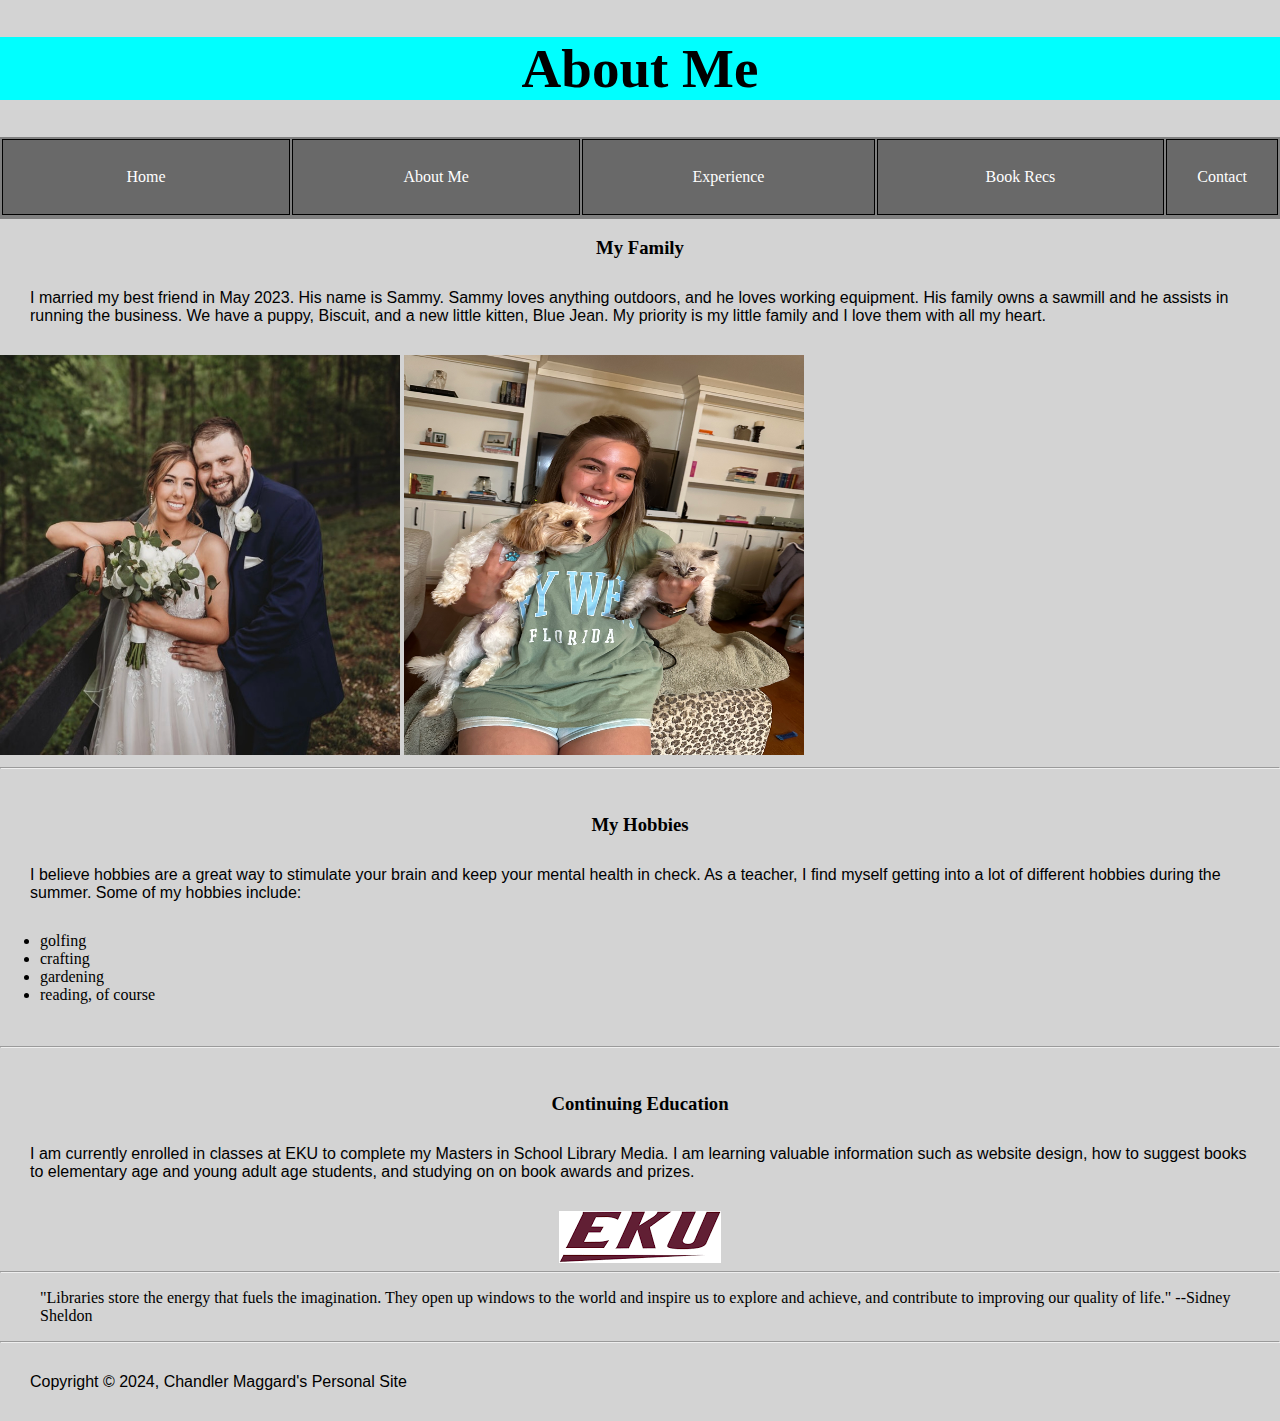
==== aboutme.html @ 316a4648 "Add files via upload" ====
<!DOCTYPE html>
<html lang="en">
<head>
  <meta charset="utf-8">
  <meta http-equiv="x-ua-compatible" content="ie=edge">
  <meta name="viewport" content="width=device-width, initial-scale=1, shrink-to-fit=no">

  <title>About Me</title>
<link rel="stylesheet" href="project.css" >
</head>

<body>
	<header id="main-header">
		<h1>About Me</h1>
<nav class="navbar">
	<table>
			<tr>
				<td><a href="index.html">Home</a></td>
				<td><a href="aboutme.html">About Me</a></td>
				<td><a href="experience.html">Experience</a></td>
				<td><a href="bookrecs.html">Book Recs</a></td>
				<td><a href="contact.html">Contact</a></td>
			<tr>
	</table>
</nav>
	</header>
	
	<section>
		<article class="post">
			<h3>My Family</h3>
			<p>I married my best friend in May 2023. His name is Sammy. Sammy loves anything outdoors, and he loves working equipment. His family owns a sawmill and he assists in running the business. We have a puppy, Biscuit, and a new little kitten, Blue Jean. My priority is my little family and I love them with all my heart. 
		</article>
<img src="IMG_3147.jpeg"width= 400px height= 400px> <img src="IMG_4323.jpeg" width=400px height=400px>


<hr>
<br>

		<article class="post">
			<h3>My Hobbies</h3>
			<p> I believe hobbies are a great way to stimulate your brain and keep your mental health in check. As a teacher, I find myself getting into a lot of different hobbies during the summer. Some of my hobbies include:</p>
			<ul>
				<li>golfing</li>
				<li>crafting</li>
				<li>gardening</li>
				<li>reading, of course</li>
			</ul>
			</article>
<br>	
<hr>
<br>
		<article class="post">
			<h3>Continuing Education</h3>
			<p> I am currently enrolled in classes at EKU to complete my Masters in School Library Media. I am learning valuable information such as website design, how to suggest books to elementary age and young adult age students, and studying on on book awards and prizes.</p> 
			<img src="eku.jpg" class=center>
		</article>
	</section>
<hr>
	<blockquote cite="https://www.librarianshipstudies.com/2018/05/quotes-libraries-librarians-library-information-science.html" >
		"Libraries store the energy that fuels the imagination. They open up windows to the world and inspire us to explore and achieve, and contribute to improving our quality of life." --Sidney Sheldon
	</blockquote>
	<hr>
	<footer id="main-footer">
		<p>Copyright &copy; 2024, Chandler Maggard's Personal Site </p>
	</footer>
	
	
</body>
</html>
---- project.css ----
body{
	margin:0px;
	background-color:#D3D3D3;
}
.center{
	display: block;
	margin-left: auto;
	margin-right: auto;
}

.left{
	display: block;
	margin-left: auto;
	margin-right: auto;
}
.right{
	display: block;
	margin-left: auto;
	margin-right: auto;
}

p{
	margin: 30px;
	text-align: left;
	font-family: Arial;
	font-size: 16px;

}
h1{
	text-align:center;
	background-color: #00FFFF;
	font-family:Georgia;
	font-size: 55px;
}
h2{
	text-align: left;
	margin:30px;
	font-family: Georgia;
	text-align: center;
}

h3{
	text-align: center;
	font-family: Georgia;
	margin-left: auto;
	margin-right: auto;
}
h4{
	text-align: center;
	font-family: Georgia;
	margin-left: auto;
	margin-right: auto;
}

ol{
	font-family: Georgia;
	margin-left: auto;
	margin-right: auto;
}

nav{
	background-color: gray ;
}
}
.navbar table {
	list-style-type: none;
	background-color: blue;
	overflow: hidden;
	width: 100%;
	border-collapse: collapse;
	margin: 0px;
}

.navbar a{
	color:white;
	text-decoration: none;
	padding: 14px 16px;
	display: block;
	text-align: center;
}
.navbar a:hover{
	background-color: #D3D3D3;
}
.navbar td{
	float:center;
	width:25%;
	text-align: center;
	padding:14px;
	background-color:#696969;
}

.box table, th, td{
	list-style-type: none;
	background-color: white;
	overflow: hidden;
	border: 1px solid;

}

.centertable{

	margin-left: auto;
	margin-right: auto;
}
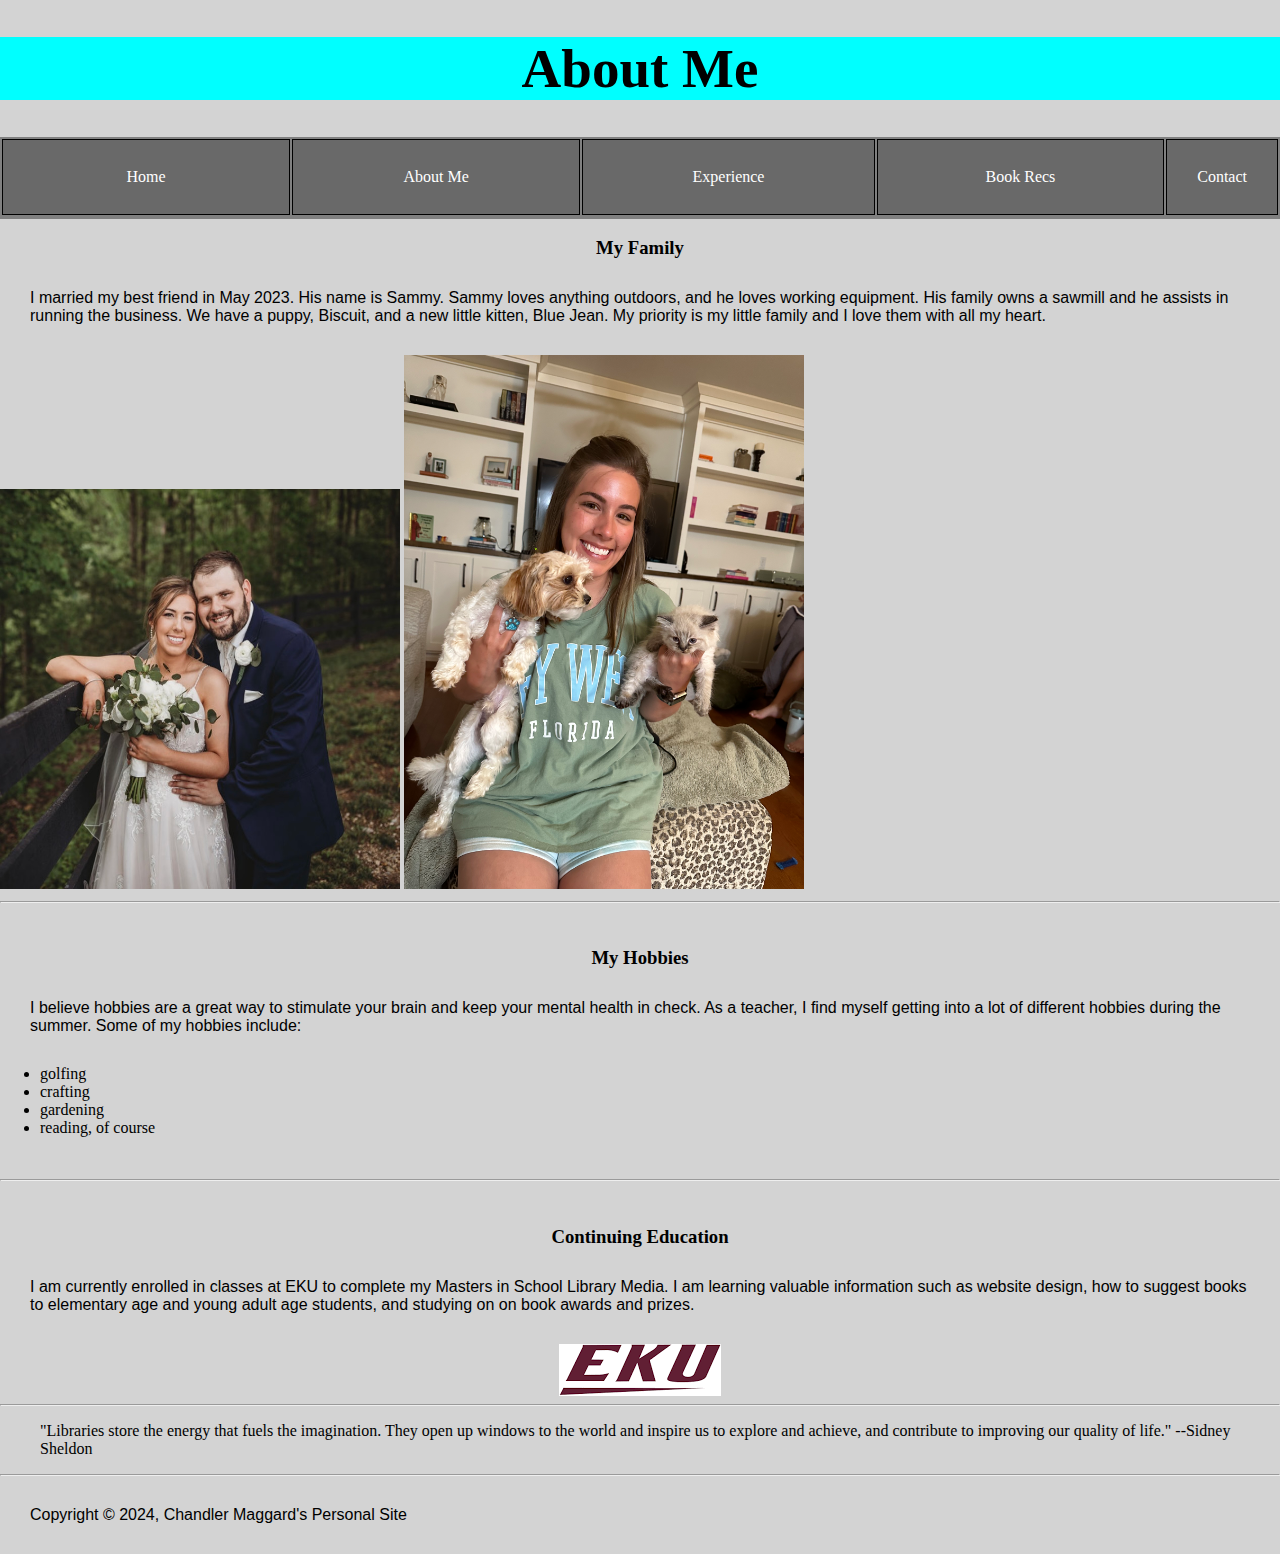
==== commit 5df89994: "Update aboutme.html" ====
--- a/aboutme.html
+++ b/aboutme.html
@@ -30,7 +30,7 @@
 			<h3>My Family</h3>
 			<p>I married my best friend in May 2023. His name is Sammy. Sammy loves anything outdoors, and he loves working equipment. His family owns a sawmill and he assists in running the business. We have a puppy, Biscuit, and a new little kitten, Blue Jean. My priority is my little family and I love them with all my heart. 
 		</article>
-<img src="IMG_3147.jpeg"width= 400px height= 400px> <img src="IMG_4323.jpeg" width=400px height=400px>
+<img src="IMG_3147.jpeg"width= 400px height= 400px> <img src="IMG_4323.jpeg" width=400px>
 
 
 <hr>
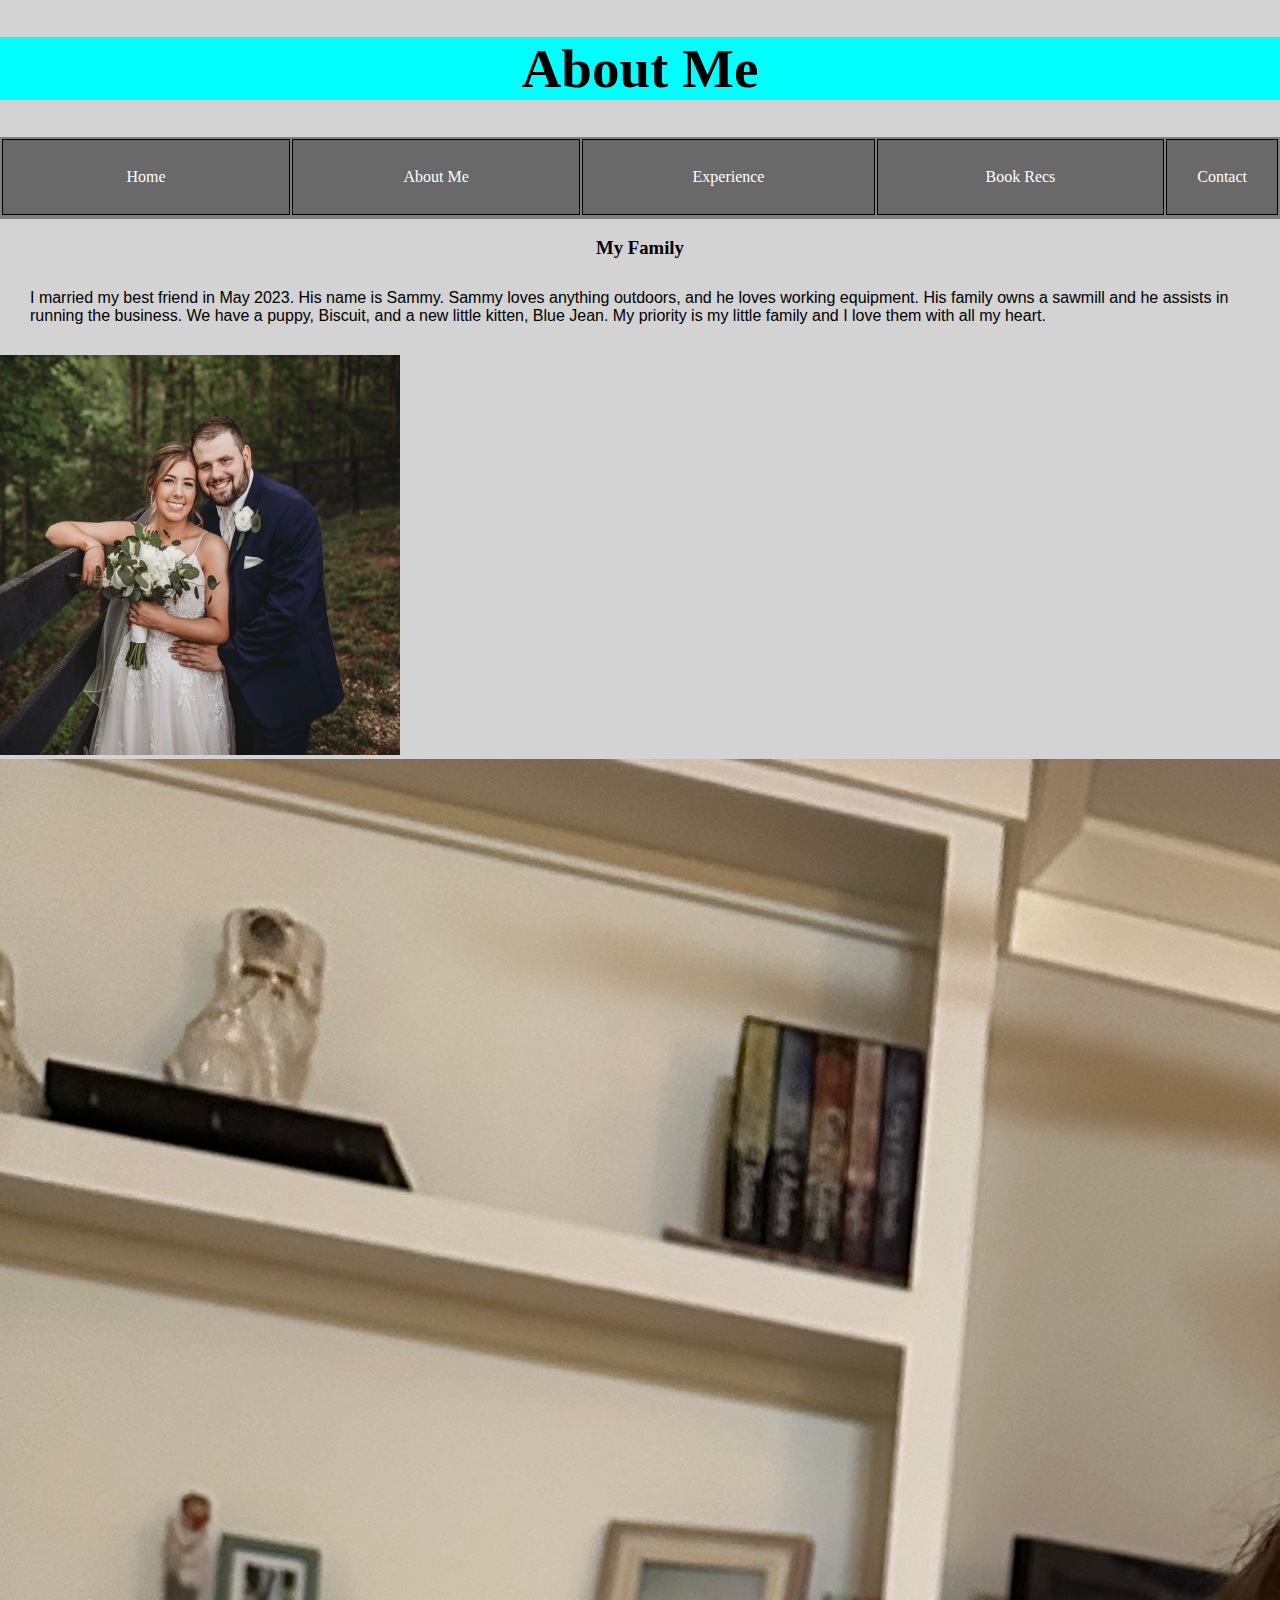
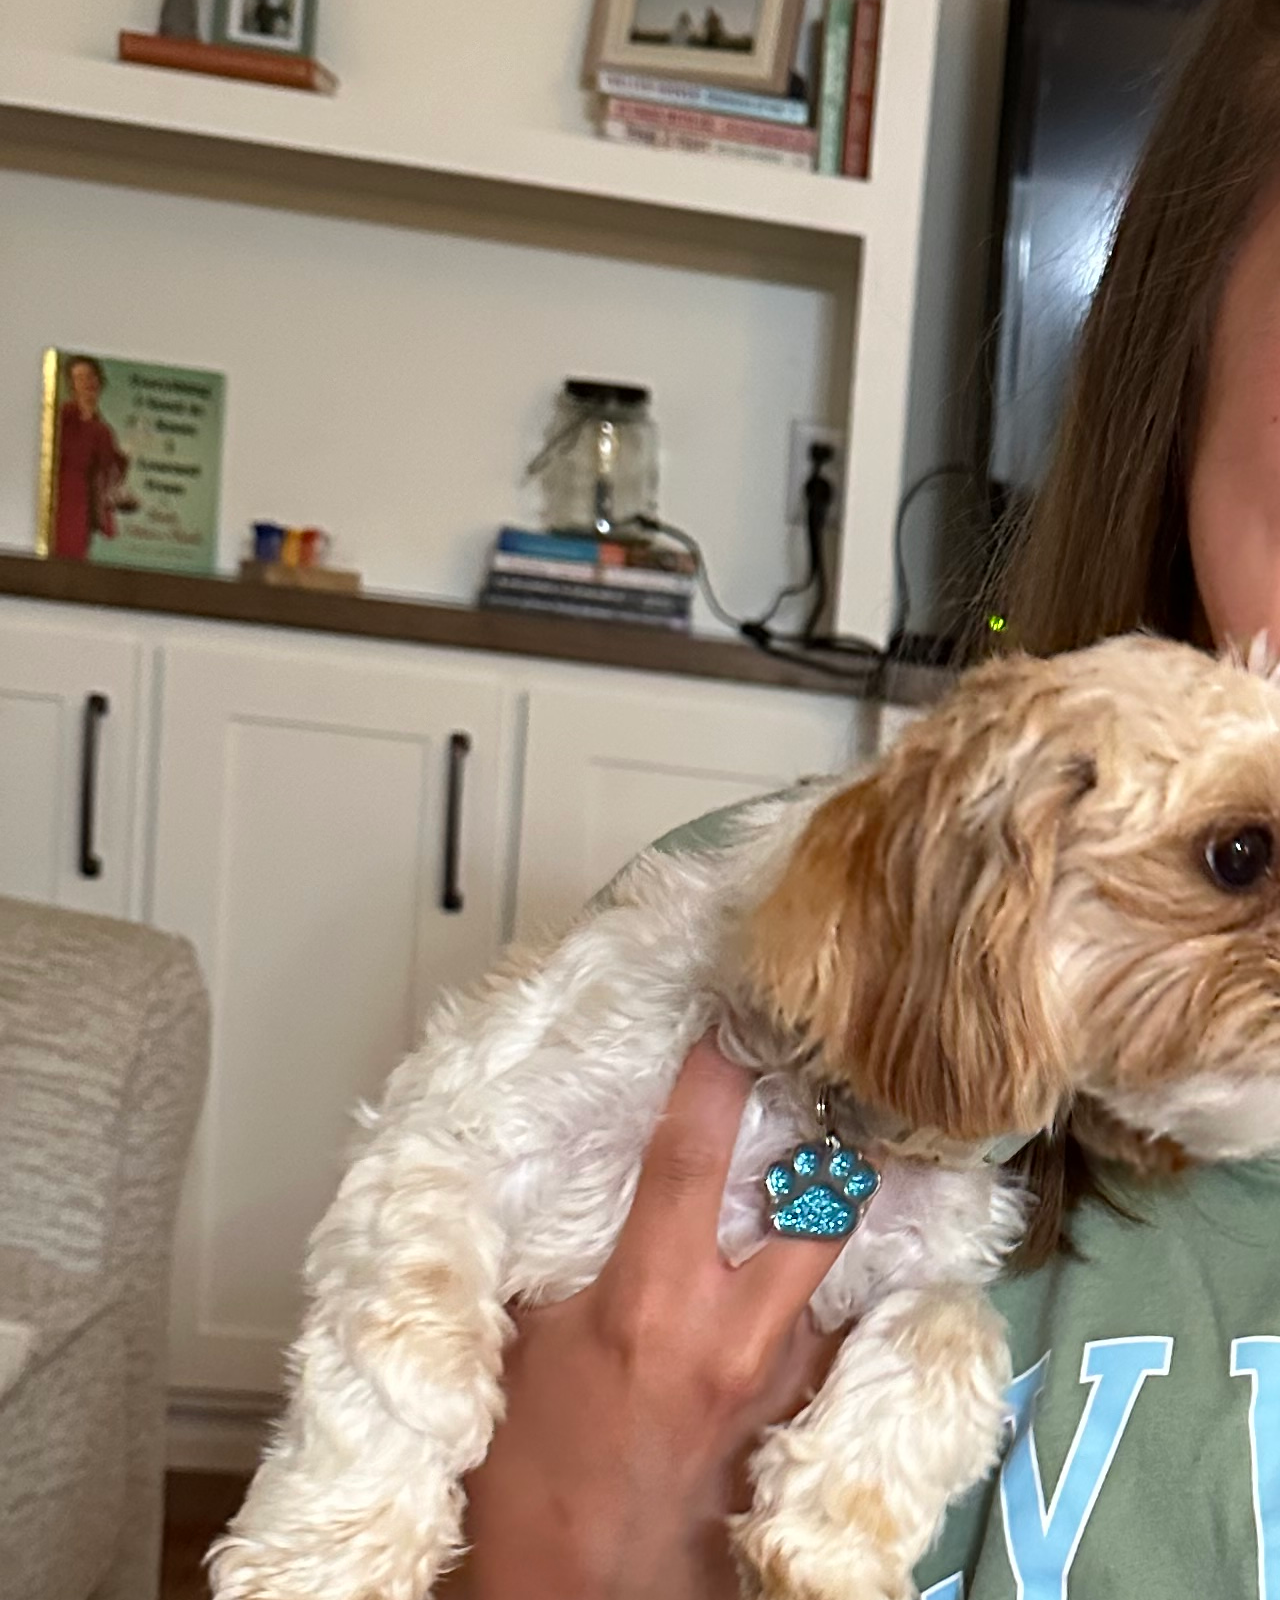
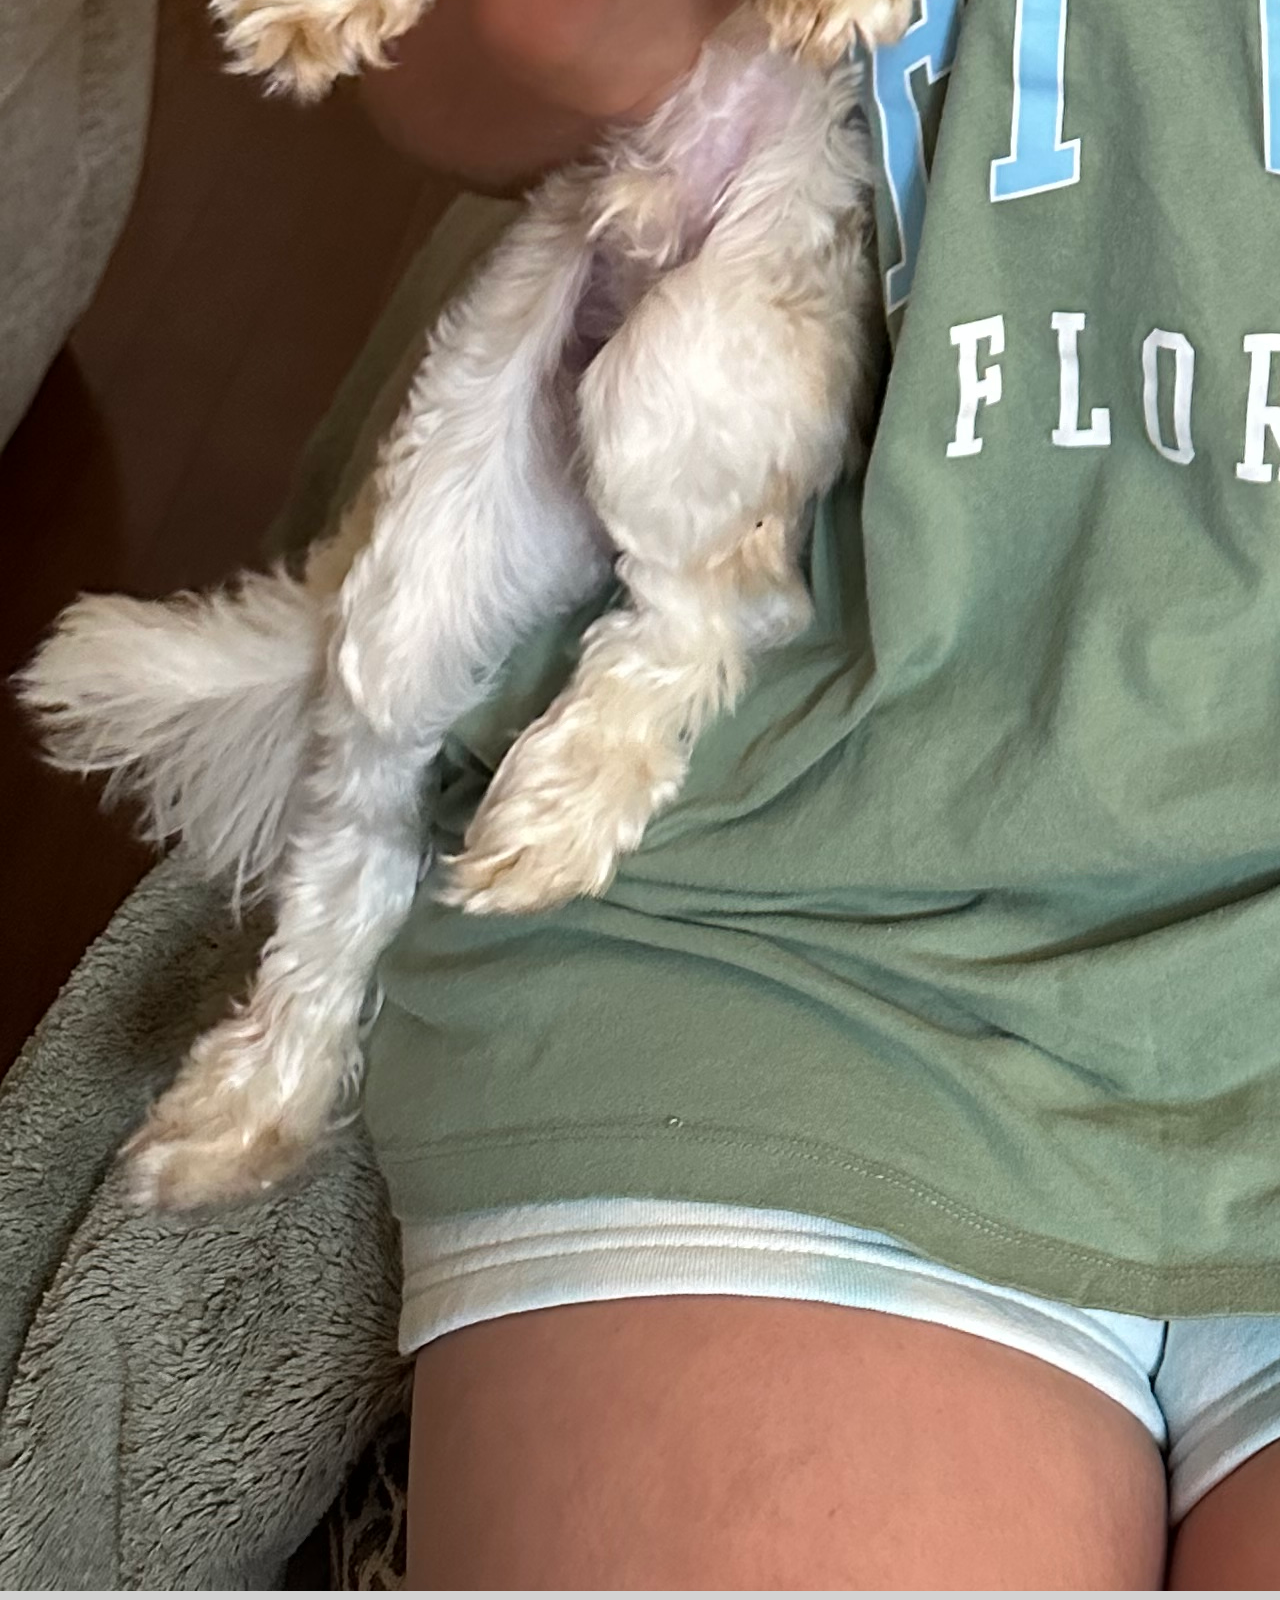
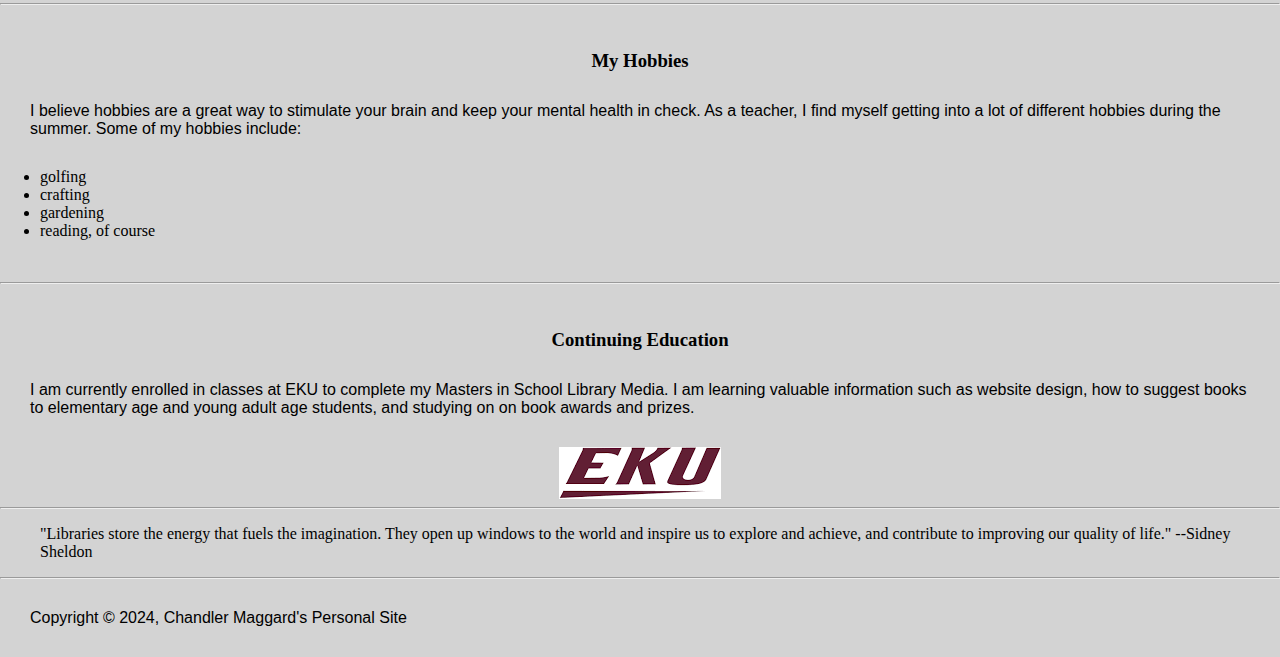
==== commit 4e795fd5: "Update aboutme.html" ====
--- a/aboutme.html
+++ b/aboutme.html
@@ -30,7 +30,7 @@
 			<h3>My Family</h3>
 			<p>I married my best friend in May 2023. His name is Sammy. Sammy loves anything outdoors, and he loves working equipment. His family owns a sawmill and he assists in running the business. We have a puppy, Biscuit, and a new little kitten, Blue Jean. My priority is my little family and I love them with all my heart. 
 		</article>
-<img src="IMG_3147.jpeg"width= 400px height= 400px> <img src="IMG_4323.jpeg" width=400px>
+<img src="IMG_3147.jpeg"width= 400px height= 400px> <img src="IMG_4323.jpeg">
 
 
 <hr>
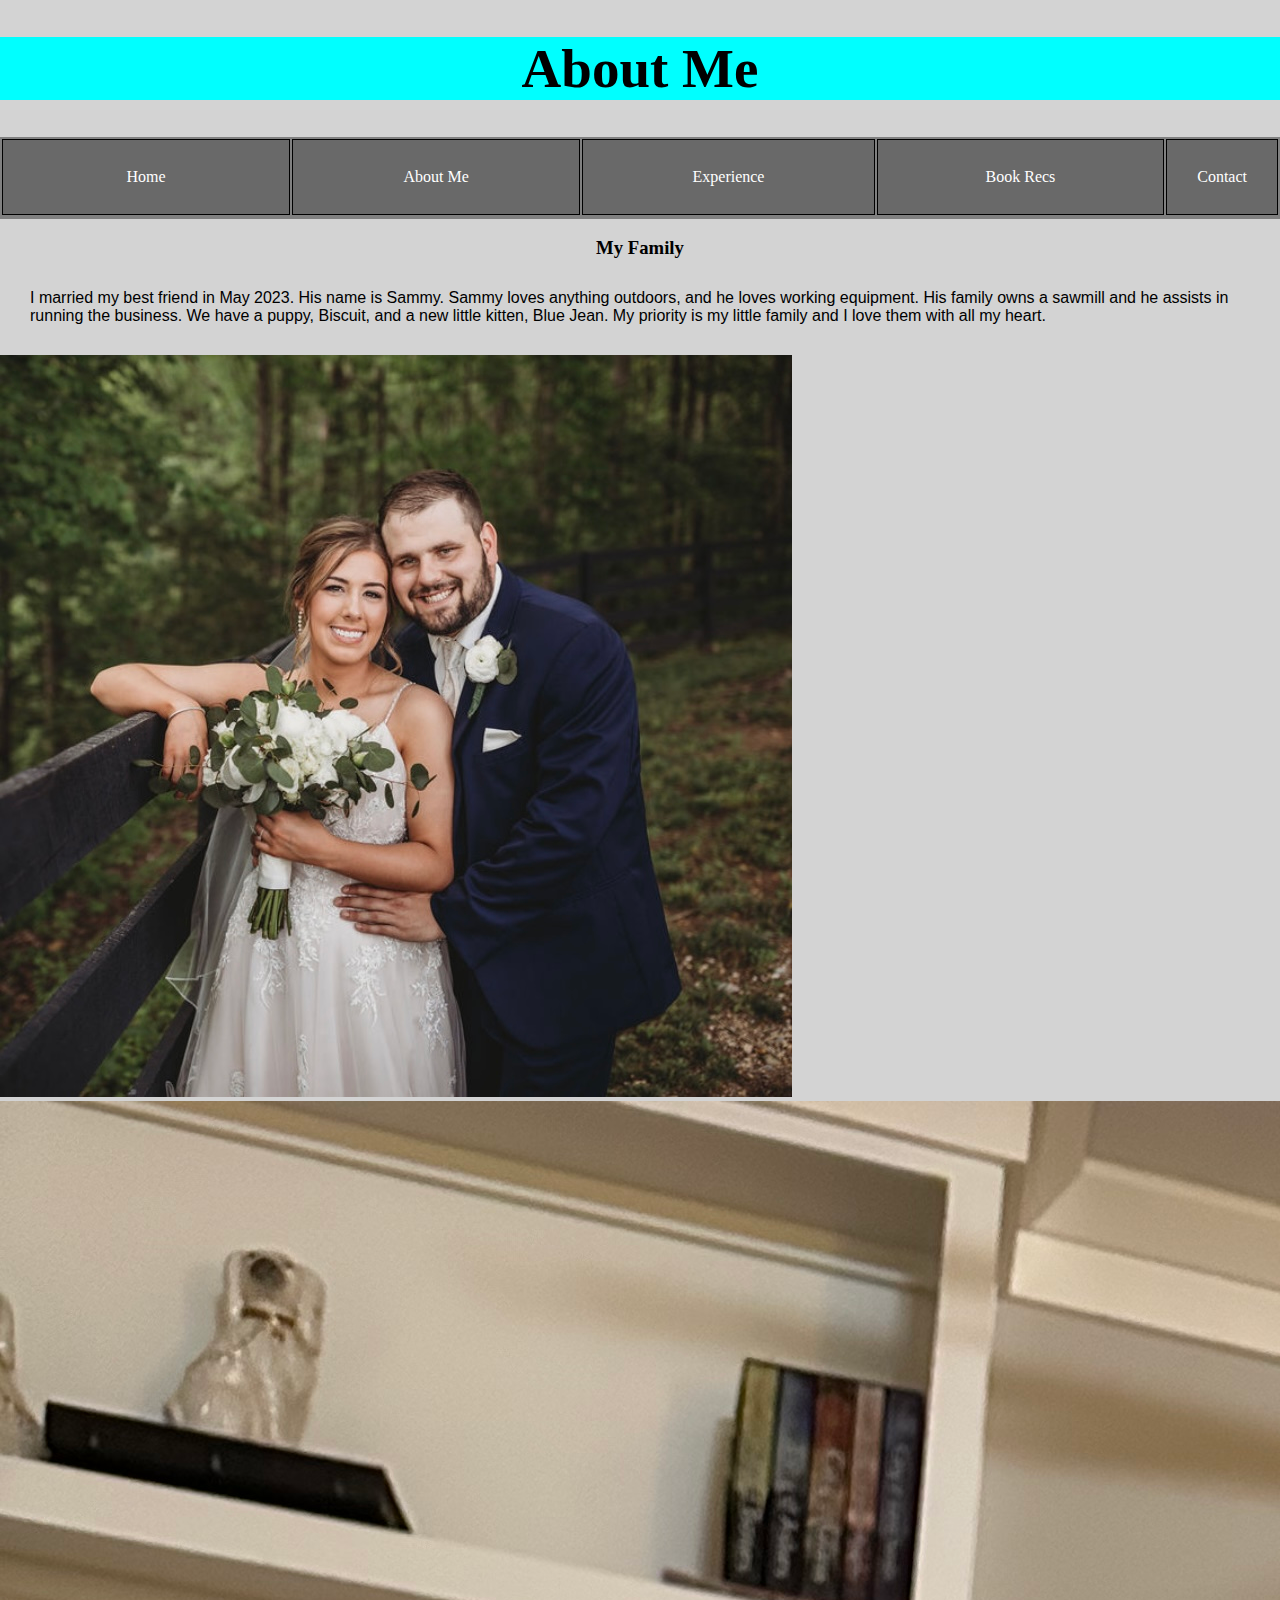
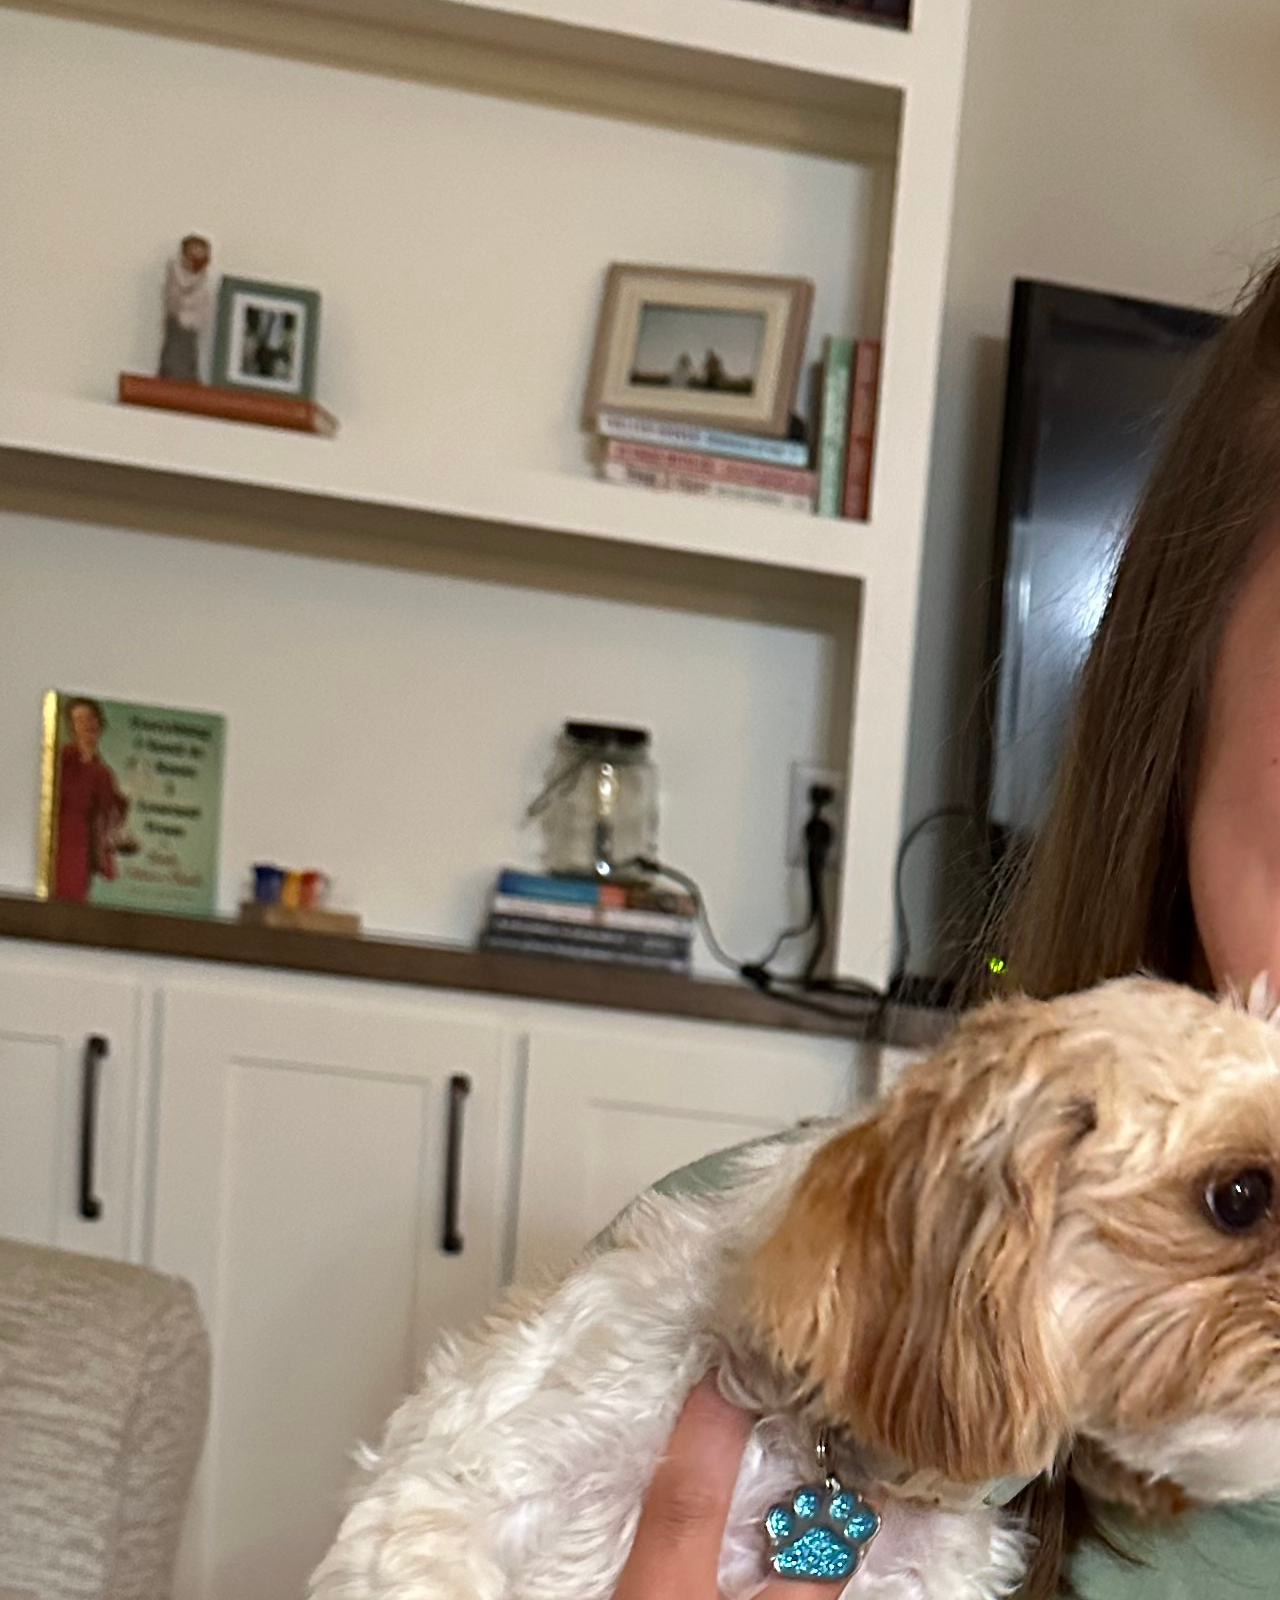
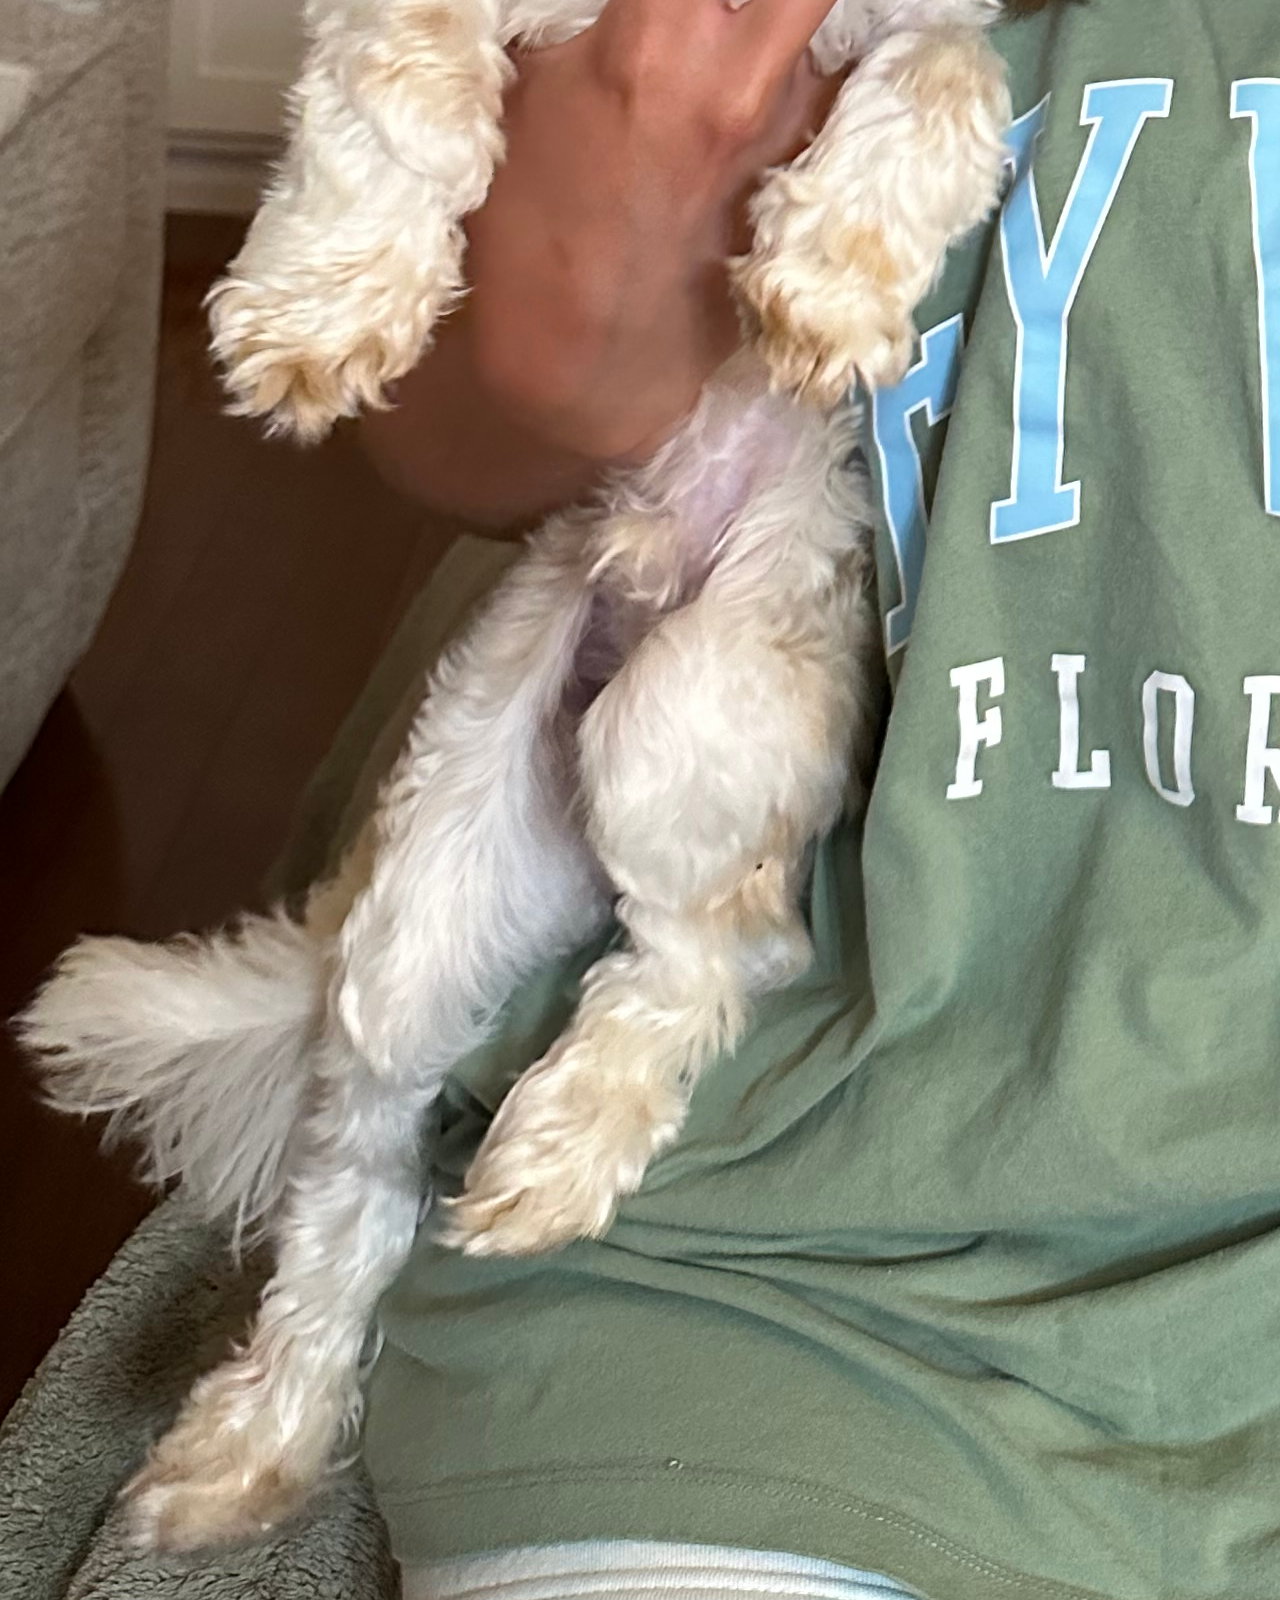
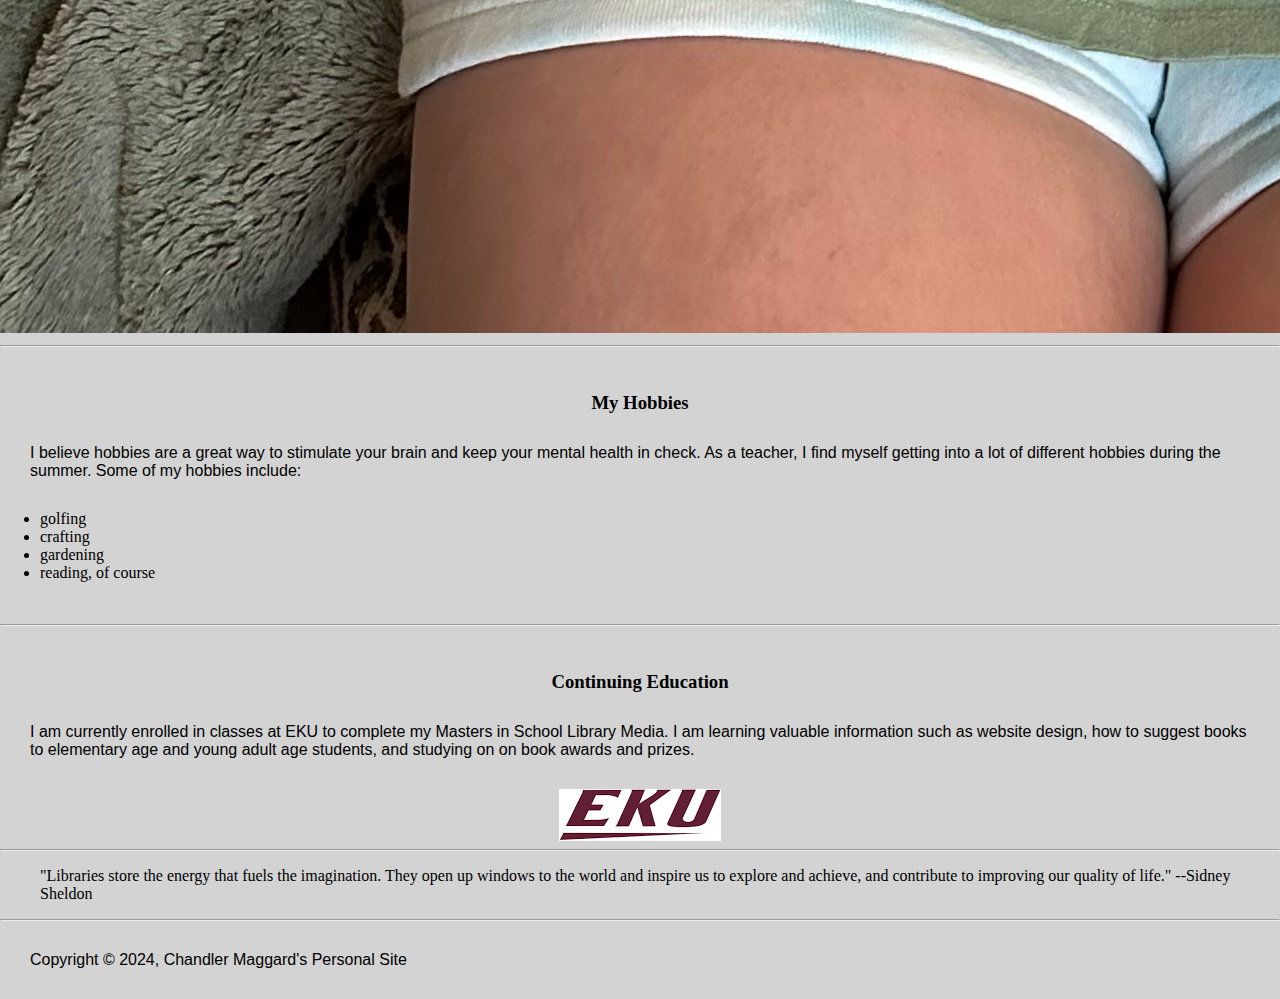
==== commit fbcc2e3f: "Update aboutme.html" ====
--- a/aboutme.html
+++ b/aboutme.html
@@ -30,7 +30,7 @@
 			<h3>My Family</h3>
 			<p>I married my best friend in May 2023. His name is Sammy. Sammy loves anything outdoors, and he loves working equipment. His family owns a sawmill and he assists in running the business. We have a puppy, Biscuit, and a new little kitten, Blue Jean. My priority is my little family and I love them with all my heart. 
 		</article>
-<img src="IMG_3147.jpeg"width= 400px height= 400px> <img src="IMG_4323.jpeg">
+<img src="IMG_3147.jpeg"> <img src="IMG_4323.jpeg">
 
 
 <hr>
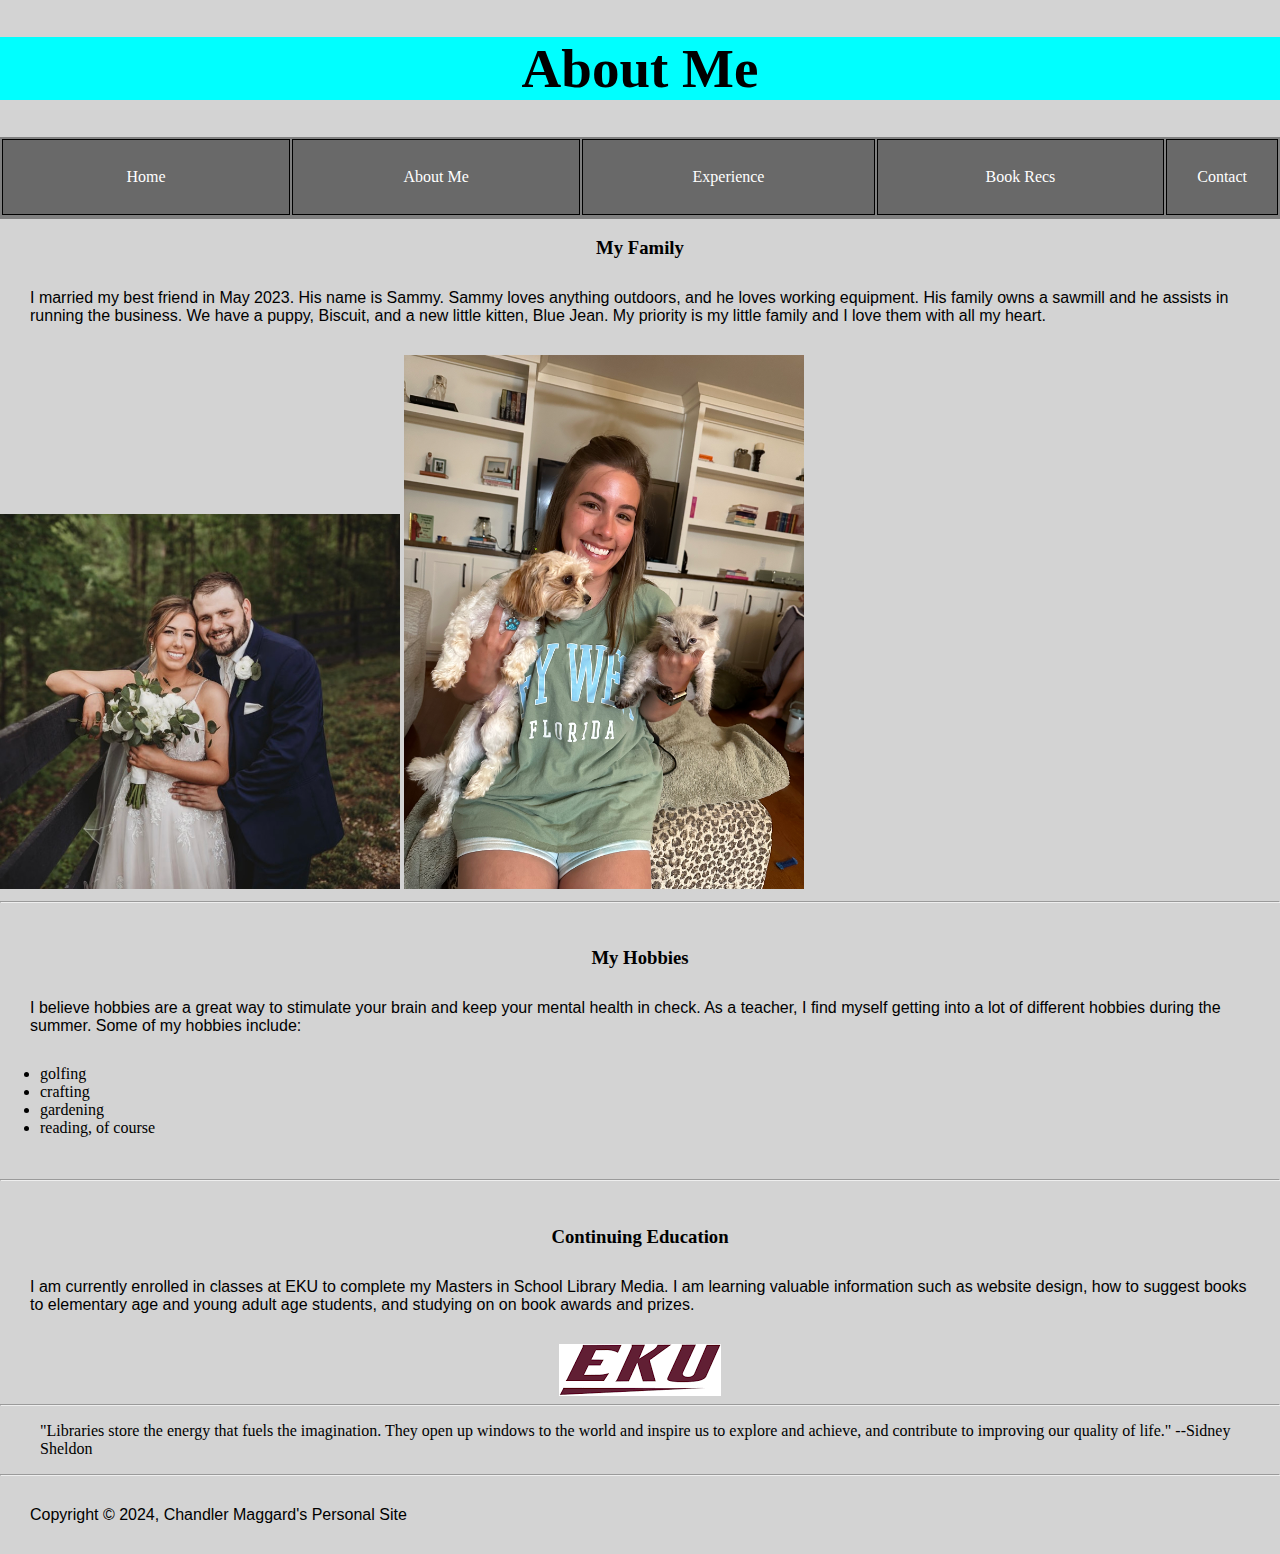
==== commit ff3290f2: "Update aboutme.html" ====
--- a/aboutme.html
+++ b/aboutme.html
@@ -30,7 +30,7 @@
 			<h3>My Family</h3>
 			<p>I married my best friend in May 2023. His name is Sammy. Sammy loves anything outdoors, and he loves working equipment. His family owns a sawmill and he assists in running the business. We have a puppy, Biscuit, and a new little kitten, Blue Jean. My priority is my little family and I love them with all my heart. 
 		</article>
-<img src="IMG_3147.jpeg"> <img src="IMG_4323.jpeg">
+<img src="IMG_3147.jpeg" width=400px> <img src="IMG_4323.jpeg" width=400px>
 
 
 <hr>
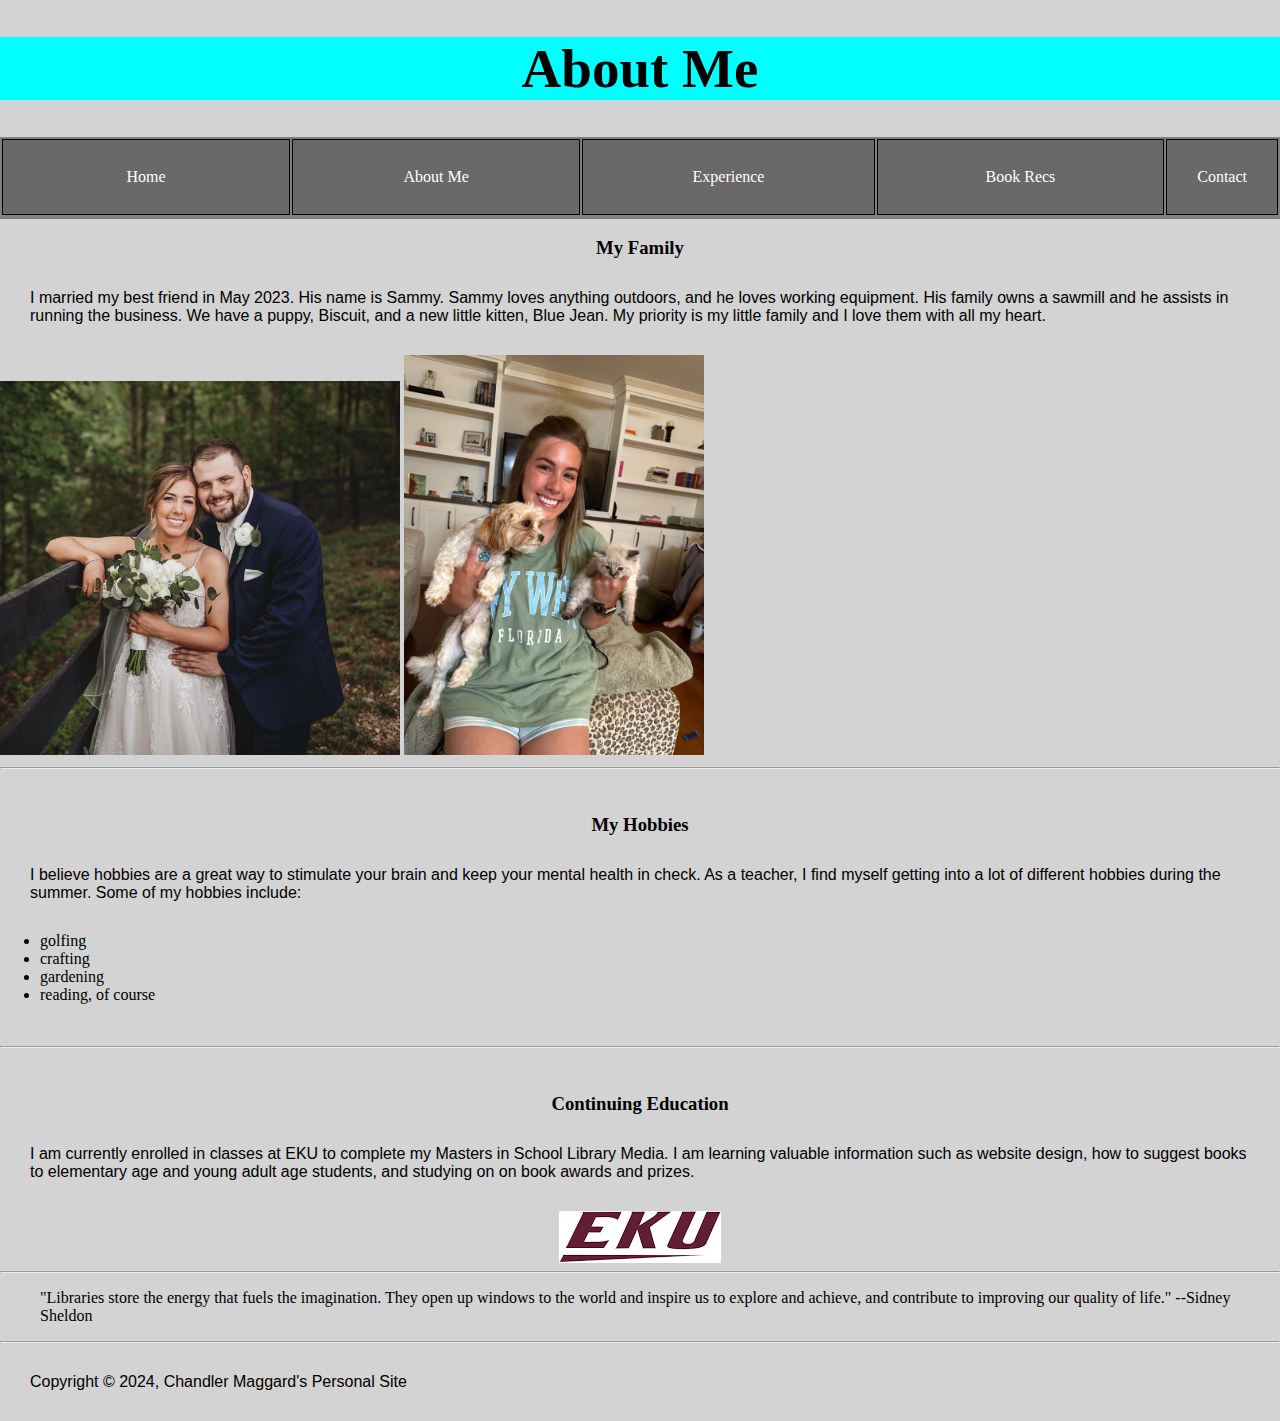
==== commit b672a3ea: "Update aboutme.html" ====
--- a/aboutme.html
+++ b/aboutme.html
@@ -30,7 +30,7 @@
 			<h3>My Family</h3>
 			<p>I married my best friend in May 2023. His name is Sammy. Sammy loves anything outdoors, and he loves working equipment. His family owns a sawmill and he assists in running the business. We have a puppy, Biscuit, and a new little kitten, Blue Jean. My priority is my little family and I love them with all my heart. 
 		</article>
-<img src="IMG_3147.jpeg" width=400px> <img src="IMG_4323.jpeg" width=400px>
+<img src="IMG_3147.jpeg" width=400px> <img src="IMG_4323.jpeg" width=300px>
 
 
 <hr>
